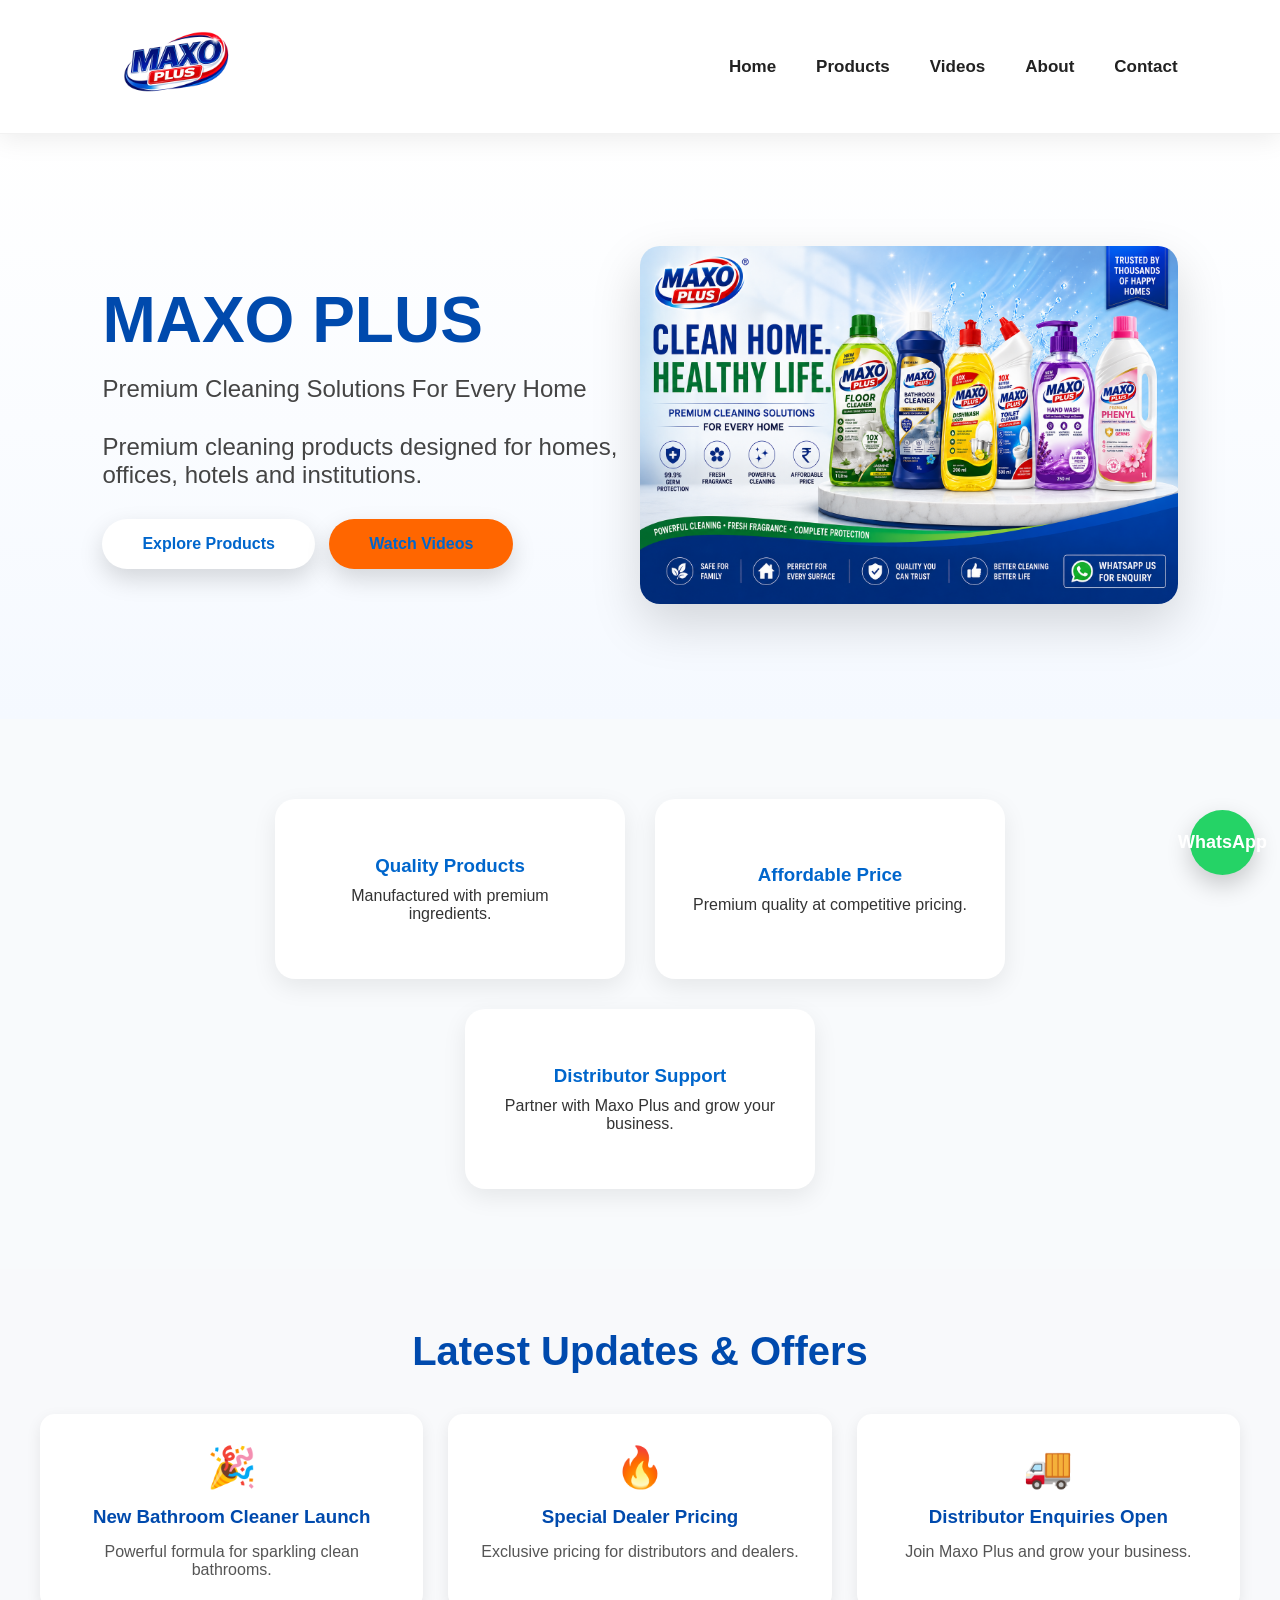
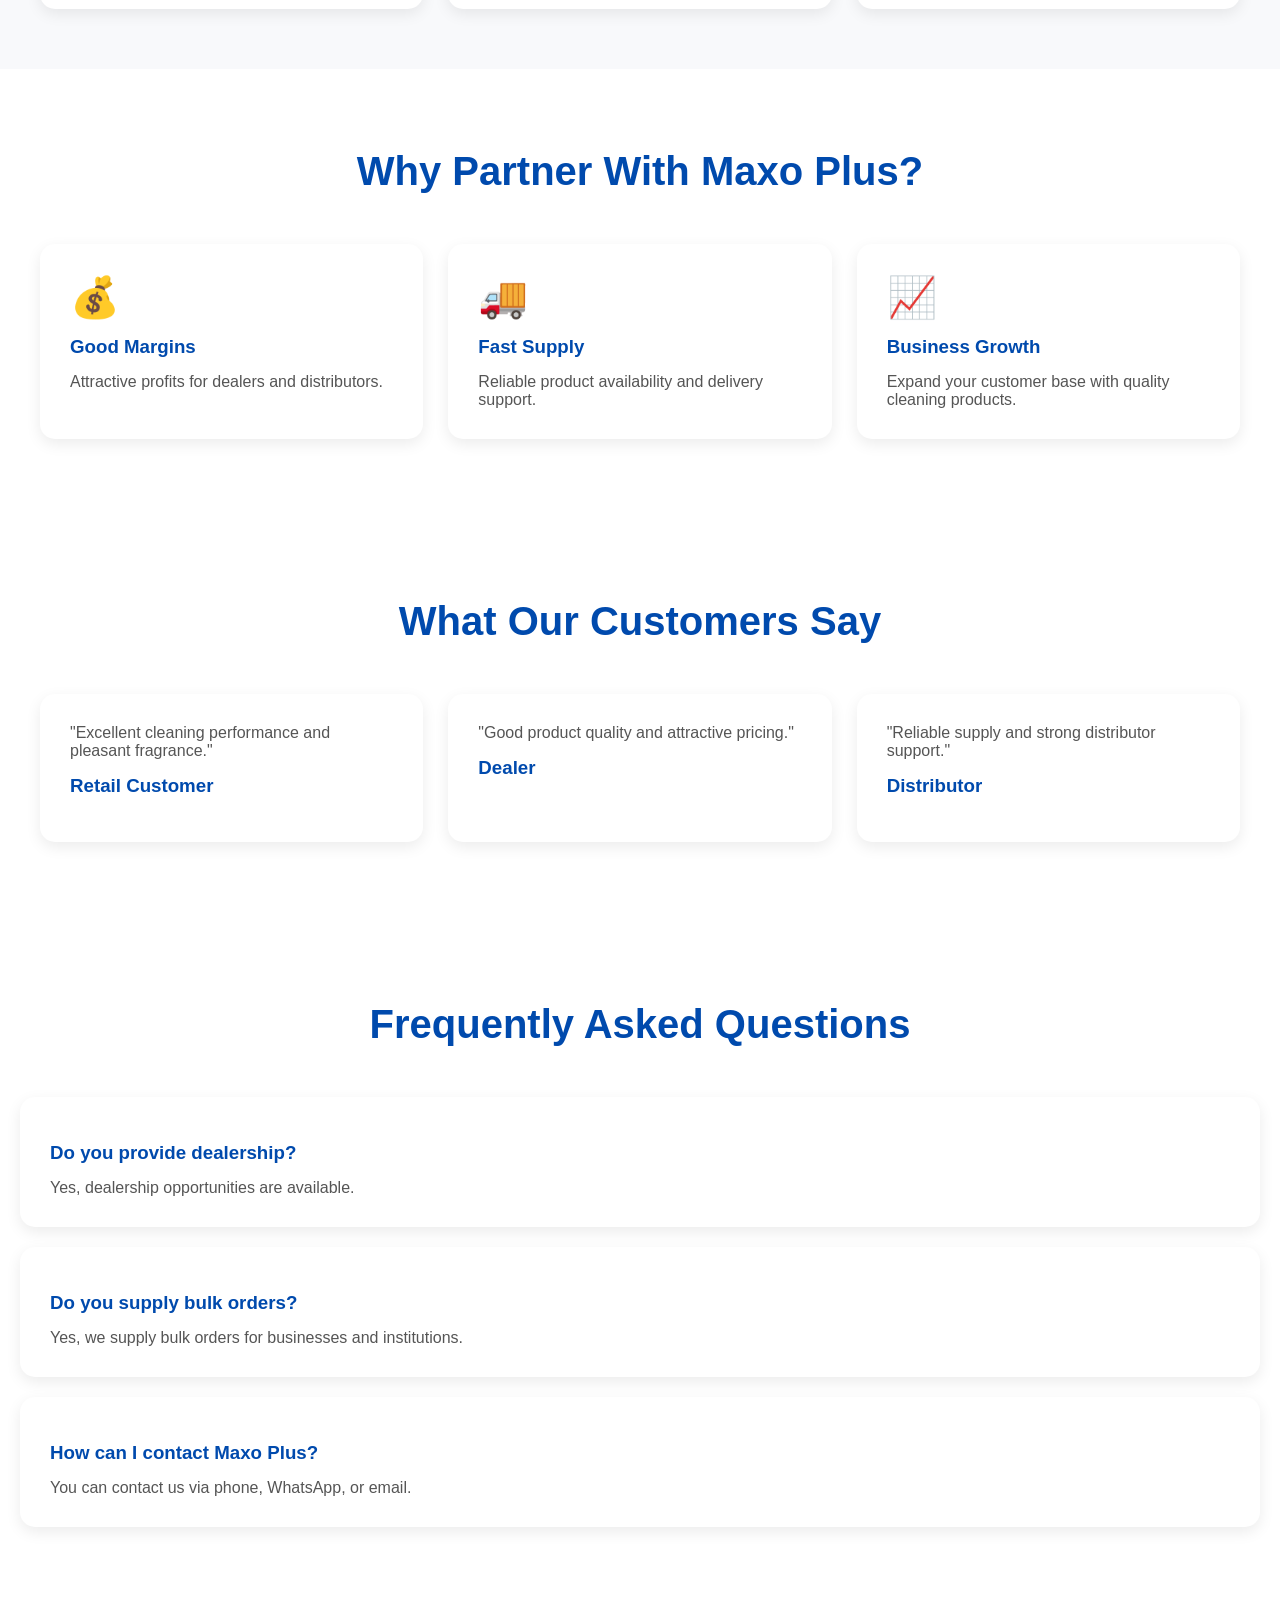
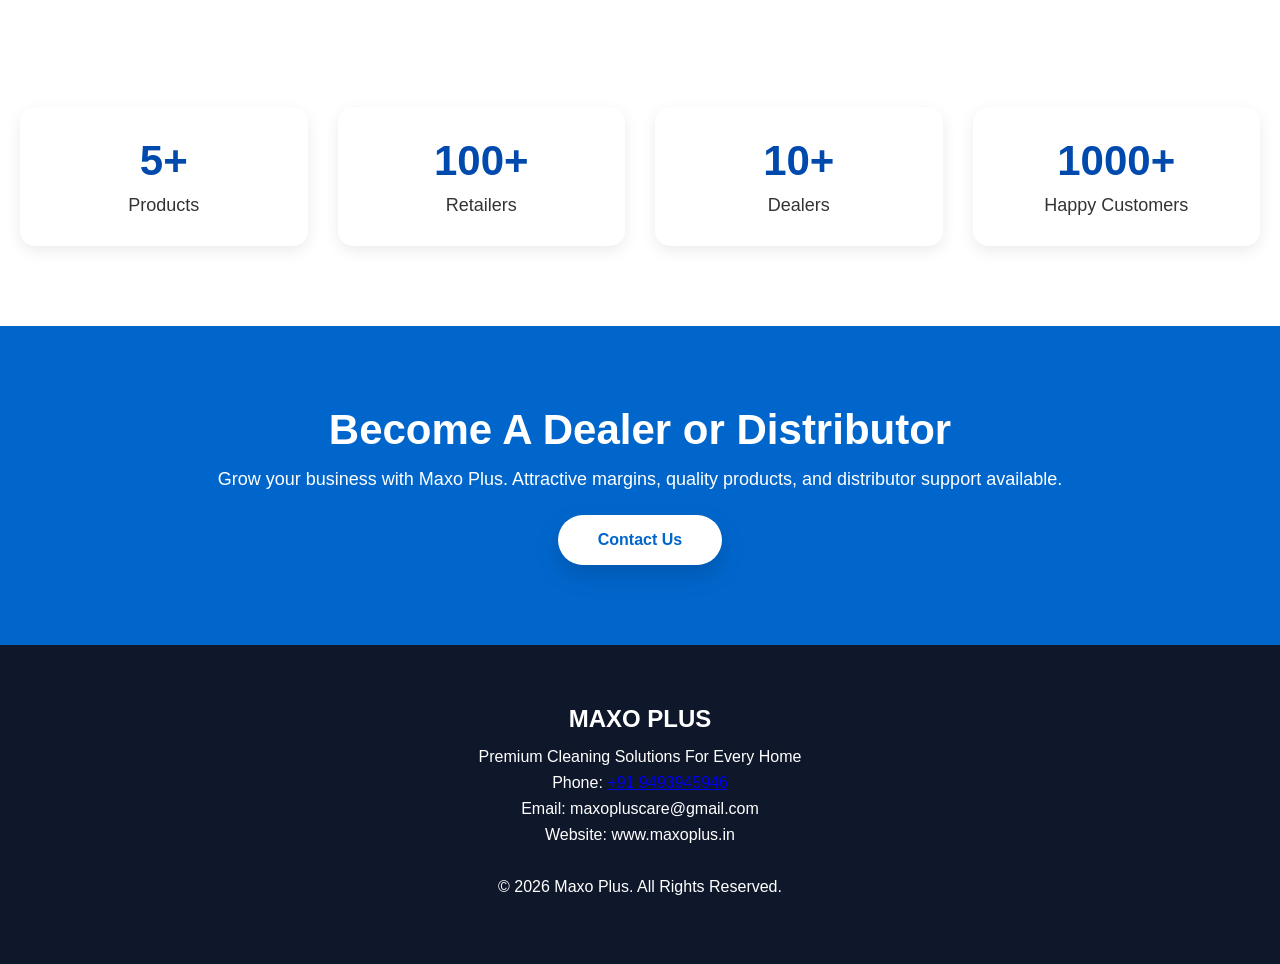
==== index.html @ d77a5df1 "Update index.html" ====
<!DOCTYPE html>

<html lang="en">
<head>

<meta charset="UTF-8">
<meta name="viewport" content="width=device-width, initial-scale=1.0">

<title>Maxo Plus | Premium Cleaning Products in India</title>

<meta name="description" content="Maxo Plus manufactures premium Toilet Cleaner, Floor Cleaner, Bathroom Cleaner, Dishwash Gel, Hand Wash and Phenyl for homes, hotels, hospitals and businesses.">

<meta name="keywords" content="Maxo Plus, Toilet Cleaner, Floor Cleaner, Bathroom Cleaner, Dishwash Gel, Hand Wash, Phenyl, Cleaning Products India">

<meta name="robots" content="index, follow">

<link rel="canonical" href="https://www.maxoplus.in/">

<link rel="icon" type="image/png" href="images/maxoplus.png">

<meta property="og:type" content="website">
<meta property="og:title" content="Maxo Plus | Premium Cleaning Products">
<meta property="og:description" content="Premium Toilet Cleaner, Floor Cleaner, Bathroom Cleaner, Dishwash Gel, Hand Wash and Phenyl.">
<meta property="og:url" content="https://www.maxoplus.in/">
<meta property="og:image" content="https://www.maxoplus.in/images/maxoplus-og.jpg">
<meta property="og:site_name" content="Maxo Plus">

<meta name="twitter:card" content="summary_large_image">
<meta name="twitter:title" content="Maxo Plus | Premium Cleaning Products">
<meta name="twitter:description" content="Premium Cleaning Solutions for Every Home.">
<meta name="twitter:image" content="https://www.maxoplus.in/images/maxoplus-og.jpg">

<link rel="stylesheet" href="css/style.css">
<link rel="stylesheet" href="css/video-style.css?v=1">

</head>

<body>

<nav>

<div class="logo">
<img src="images/maxoplus.png" alt="Maxo Plus">
</div>

<div class="menu-toggle">
☰
</div>

<ul class="nav-links">
<li><a href="index.html">Home</a></li>
<li><a href="products.html">Products</a></li>
<li><a href="videos.html">Videos</a></li>
<li><a href="about.html">About</a></li>
<li><a href="contact.html">Contact</a></li>
</ul>

</nav>

<section class="hero">


<div class="hero-left"><h1>
MAXO PLUS
</h1>

<p class="tagline">
Premium Cleaning Solutions For Every Home
</p>
    <p>
        Premium cleaning products designed for homes,
        offices, hotels and institutions.
    </p>

   <a href="products.html" class="btn">

    Explore Products

</a>



<a href="videos.html" class="btn">

    Watch Videos

</a>
</div>

<div class="hero-right">

    <a href="products.html">

        <img src="images/newbannerr.png" alt="Maxo Plus Products">

    </a>

</div>


</section>

<section class="trust">


<div class="trust-box">
    <h3>Quality Products</h3>
    <p>Manufactured with premium ingredients.</p>
</div>

<div class="trust-box">
    <h3>Affordable Price</h3>
    <p>Premium quality at competitive pricing.</p>
</div>

<div class="trust-box">
    <h3>Distributor Support</h3>
    <p>Partner with Maxo Plus and grow your business.</p>
</div>
</section>
  <section class="offers">

 <h2>
  <a href="contact.html">
    Latest Updates & Offers
  </a>
</h2>

 <div class="offers-grid" id="offers-container">

</div>

</section>
    <section class="benefits">

 <h2 style="text-align:center; color:#004aad; font-size:40px;">
Why Partner With Maxo Plus?
</h2>

  <div class="offers-grid" id="benefits-container">
  </div>

</section>
    <section class="testimonials">

<h2 style="text-align:center; color:#004aad; font-size:40px;">
What Our Customers Say
</h2>

<div class="offers-grid">

<div class="offer-box">
<p>
"Excellent cleaning performance and pleasant fragrance."
</p>
<h3>Retail Customer</h3>
</div>

<div class="offer-box">
<p>
"Good product quality and attractive pricing."
</p>
<h3>Dealer</h3>
</div>

<div class="offer-box">
<p>
"Reliable supply and strong distributor support."
</p>
<h3>Distributor</h3>
</div>

</div>

</section>
    <section class="faq">

<h2 style="text-align:center; color:#004aad;">
Frequently Asked Questions
</h2>

<div class="offer-box">
<h3>Do you provide dealership?</h3>
<p>Yes, dealership opportunities are available.</p>
</div>

<div class="offer-box">
<h3>Do you supply bulk orders?</h3>
<p>Yes, we supply bulk orders for businesses and institutions.</p>
</div>

<div class="offer-box">
<h3>How can I contact Maxo Plus?</h3>
<p>You can contact us via phone, WhatsApp, or email.</p>
</div>

</section>
    <section class="stats">

<div class="stat-box">
<h2>5+</h2>
<p>Products</p>
</div>

<div class="stat-box">
<h2>100+</h2>
<p>Retailers</p>
</div>

<div class="stat-box">
<h2>10+</h2>
<p>Dealers</p>
</div>

<div class="stat-box">
<h2>1000+</h2>
<p>Happy Customers</p>
</div>

</section>
<section class="contact-strip">

<h2>Become A Dealer or Distributor</h2>

<p>
    Grow your business with Maxo Plus. Attractive margins, quality products, and distributor support available.
</p>

<a href="https://wa.me/919493945946?text=Hello%20Maxo%20Plus,%20I%20am%20interested%20in%20becoming%20a%20dealer%20or%20distributor." class="btn">
    Contact Us
</a>
</section>
<a href="https://wa.me/919493945946" class="whatsapp">
WhatsApp
</a>

<footer>


<h2>MAXO PLUS</h2>

<p>Premium Cleaning Solutions For Every Home</p>
<p>
  Phone:
  <a href="tel:+919493945946">
    +91 9493945946
  </a>
</p>

<p>Email: maxopluscare@gmail.com</p>

<p>Website: www.maxoplus.in</p>

<br>

<p>&copy; 2026 Maxo Plus. All Rights Reserved.</p>


</footer>
<script>
fetch('offers.json')
  .then(res => res.json())
  .then(offers => {

    const container =
      document.getElementById('offers-container');

    offers.forEach(item => {

      container.innerHTML += `
        <div class="offer-box">
          <span>${item.icon}</span>
          <h3>${item.title}</h3>
          <p>${item.description}</p>
        </div>
      `;

    });

  });
fetch('benefits.json')
  .then(res => res.json())
  .then(benefits => {

    const container =
      document.getElementById('benefits-container');

    benefits.forEach(item => {

      container.innerHTML += `
        <div class="offer-box">
          <span>${item.icon}</span>
          <h3>${item.title}</h3>
          <p>${item.description}</p>
        </div>
      `;

    });

  });

</script>
    <script>

const menuToggle =
document.querySelector('.menu-toggle');

const navLinks =
document.querySelector('.nav-links');

menuToggle.addEventListener('click', () => {

navLinks.classList.toggle('active');

if(navLinks.classList.contains('active')){
menuToggle.innerHTML = "✕";
}else{
menuToggle.innerHTML = "☰";
}

});

</script>
</body>
</html>
---- css/style.css ----
*{
margin:0;
padding:0;
box-sizing:border-box;
font-family:Arial,sans-serif;
}

html{
scroll-behavior:smooth;
}
body{
    background:#ffffff;
    color:#333;
    overflow-x:hidden;
}
nav{
display:flex;
justify-content:space-between;
align-items:center;
padding:18px 8%;
background:rgba(255,255,255,.95);
backdrop-filter:blur(12px);
box-shadow:0 5px 25px rgba(0,0,0,.08);
position:sticky;
top:0;
z-index:1000;
border-bottom:1px solid rgba(0,0,0,.05);
}
.logo img{
width:140px;
height:auto;
transition:.3s;
}

.logo img:hover{
transform:scale(1.05);
}
.logo{
margin-right:auto;
}
nav ul{
display:flex;
gap:40px;
list-style:none;
}
.menu-toggle{
display:none;
font-size:30px;
cursor:pointer;
font-weight:bold;
z-index:9999;
position:relative;
}
@media(max-width:768px){

nav{
flex-direction:row;
justify-content:space-between;
align-items:center;
}

.menu-toggle{
display:block;
margin-left:auto;
}

.nav-links{
display:none;
position:absolute;
top:80px;
left:0;
width:100%;
background:white;
flex-direction:column;
padding:20px 0;
box-shadow:0 10px 20px rgba(0,0,0,.1);
}

.nav-links.active{
display:flex;
}

.nav-links li{
text-align:center;
padding:10px 0;
}

}

nav a{
text-decoration:none;
color:#222;
font-weight:700;
font-size:17px;
transition:.3s;
position:relative;
}

nav a:hover{
color:#0066cc;
}
nav a::after{
content:"";
position:absolute;
left:0;
bottom:-6px;
width:0;
height:3px;
background:#0066cc;
transition:.3s;
border-radius:10px;
}

nav a:hover::after{
width:100%;
}
.hero .btn:last-child{

    background:#ff6600;

    margin-left:10px;

}



.hero .btn:last-child:hover{

    background:#e65c00;

}
.hero{
min-height:65vh;
display:flex;
align-items:center;
justify-content:space-between;
padding:50px 8%;
background:linear-gradient(
180deg,
#ffffff 0%,
#f5f9ff 100%
);
color:#222;
}

.hero-left{
width:50%;
}

.hero-left h1{
font-size:64px;
line-height:1.1;
margin-bottom:20px;
color:#004aad;
}

.hero-left p{
font-size:24px;
margin-bottom:30px;
max-width:600px;
color:#444;
}

.hero-right{
width:50%;
display:flex;
justify-content:center;
}

.hero-right img{
max-width:700px;
width:100%;
height:auto;
border-radius:20px;
box-shadow:0 20px 50px rgba(0,0,0,.15);
}

.btn{
display:inline-block;
padding:16px 40px;
background:white;
color:#0066cc;
text-decoration:none;
border-radius:50px;
font-weight:700;
transition:.3s;
box-shadow:0 10px 25px rgba(0,0,0,.15);
}

.btn:hover{
transform:translateY(-4px);
}
.page-banner{
padding:100px 20px;
text-align:center;
background:linear-gradient(135deg,#0066cc,#00b894);
color:white;
}

.page-banner h1{
font-size:60px;
margin-bottom:15px;
}

.page-banner p{
font-size:22px;
}

.trust{
padding:80px 8%;
display:flex;
justify-content:center;
gap:30px;
flex-wrap:wrap;
background:#f8fafc;
}

.trust-box{
width:350px;
min-height:180px;
background:white;
padding:35px;
border-radius:20px;
text-align:center;
display:flex;
flex-direction:column;
justify-content:center;
box-shadow:0 8px 25px rgba(0,0,0,.08);
transition:.3s;
}

.trust-box:hover{
transform:translateY(-8px);
}

.trust-box h3{
color:#0066cc;
margin-bottom:10px;
}
.offers{
    padding:60px 20px;
    text-align:center;
    background:#f8f9fb;
}

.offers h2{
    font-size:40px;
    color:#004aad;
    margin-bottom:40px;
}

.offers-grid{
    display:grid;
    grid-template-columns:repeat(auto-fit,minmax(250px,1fr));
    gap:25px;
    max-width:1200px;
    margin:auto;
}
.offers h2 a{

    color:#004aad;

    text-decoration:none;

}



.offers h2 a:hover{

    text-decoration:underline;

}
.offer-box{
    background:#fff;
    padding:30px;
    border-radius:15px;
    box-shadow:0 5px 15px rgba(0,0,0,.08);
    transition:.3s;
}

.offer-box:hover{
    transform:translateY(-5px);
}

.offer-box span{
    font-size:40px;
}

.offer-box h3{
    color:#004aad;
    margin:15px 0;
}

.offer-box p{
    color:#555;
}
.benefits{
    padding:80px 20px;
}
.benefits h2{
    margin-bottom:50px;
}
.testimonials{
    padding-top:80px;
    padding-bottom:80px;
}
.testimonials h2{
    margin-bottom:50px;
}
.faq{
    padding:80px 20px;
}

.faq .offer-box{
    margin-bottom:20px;
}
.faq h2{
    font-size:40px;
    color:#004aad;
    text-align:center;
    margin-bottom:50px;
}
.stats{
    padding:80px 20px;
    display:grid;
    grid-template-columns:repeat(auto-fit,minmax(200px,1fr));
    gap:30px;
    text-align:center;
}

.stat-box{
    background:#fff;
    padding:30px;
    border-radius:15px;
    box-shadow:0 5px 15px rgba(0,0,0,.08);
}

.stat-box h2{
    color:#004aad;
    font-size:42px;
    margin-bottom:10px;
}

.stat-box p{
    font-size:18px;
}
.products{
    padding:100px 8%;
    background:white;
}

.products h2{
    text-align:center;
    font-size:42px;
    margin-bottom:50px;
    color:#0066cc;
}

.product-grid{
    display:grid;
    grid-template-columns:repeat(auto-fit,minmax(280px,1fr));
    gap:30px;
}

.product-card{
    background:white;
    padding:25px;
    border-radius:20px;
    box-shadow:0 8px 25px rgba(0,0,0,.08);
    text-align:center;
    display:flex;
    flex-direction:column;
    justify-content:space-between;
    transition:.3s;
    min-height:560px;
}

.product-card:hover{
    transform:translateY(-8px);
    box-shadow:0 15px 35px rgba(0,0,0,.15);
}

.product-card img{
    width:100%;
    height:220px;
    object-fit:contain;
    padding:15px;
}

.product-card h3{
    margin-top:15px;
    margin-bottom:15px;
    color:#0066cc;
    font-size:32px;
}

.product-card p{
    line-height:1.6;
    min-height:100px;
    margin-bottom:25px;
    font-size:18px;
    color:#333;
}

.product-card .btn{
    margin-top:auto;
}

.about-section{
padding:80px 8%;
display:grid;
grid-template-columns:repeat(auto-fit,minmax(300px,1fr));
gap:30px;
}

.about-box{
background:white;
padding:30px;
border-radius:20px;
box-shadow:0 8px 25px rgba(0,0,0,.08);
}

.contact-section{
padding:80px 8%;
display:grid;
grid-template-columns:repeat(auto-fit,minmax(300px,1fr));
gap:30px;
}

.contact-card{
background:white;
padding:40px 30px;
border-radius:20px;
text-align:center;
box-shadow:0 10px 30px rgba(0,0,0,.08);
}

.contact-card h3{
font-size:28px;
color:#0066cc;
margin-bottom:15px;
}

.contact-link{
display:block;
font-size:24px;
font-weight:700;
color:#111827;
text-decoration:none;
margin-bottom:10px;
}

.contact-link:hover{
color:#0066cc;
}

.contact-card p{
color:#666;
}

.contact-strip{
padding:80px 20px;
text-align:center;
background:#0066cc;
color:white;
}

.contact-strip h2{
font-size:42px;
margin-bottom:15px;
}

.contact-strip p{
font-size:18px;
margin-bottom:25px;
}

.contact-strip .btn{
background:white;
color:#0066cc;
}

.whatsapp{
position:fixed;
right:25px;
bottom:25px;
width:65px;
height:65px;
background:#25D366;
border-radius:50%;
display:flex;
align-items:center;
justify-content:center;
font-size:18px;
font-weight:bold;
color:white;
text-decoration:none;
z-index:9999;
box-shadow:0 10px 25px rgba(0,0,0,.2);
}

.contact-form-section{
max-width:900px;
margin:80px auto;
padding:50px;
background:#ffffff;
border-radius:20px;
box-shadow:0 10px 30px rgba(0,0,0,.08);
}

.contact-form-section h2{
text-align:center;
color:#0066cc;
margin-bottom:30px;
font-size:36px;
}

.contact-form-section form{
display:flex;
flex-direction:column;
gap:15px;
}

.contact-form-section input,
.contact-form-section select,
.contact-form-section textarea{
padding:15px;
border:1px solid #d1d5db;
border-radius:10px;
font-size:16px;
width:100%;
}

.contact-form-section button{
border:none;
cursor:pointer;
width:fit-content;
align-self:center;
}

footer{
    width:100%;
    background:#0f172a;
    color:white;
    text-align:center;
    padding:60px 20px;
    clear:both;
}

footer h2{
margin-bottom:15px;
}

footer p{
margin:8px 0;
}

@media(max-width:900px){

nav{
flex-direction:column;
gap:10px;
padding:15px;
}

.logo img{
width:100px;
}

nav ul{
flex-wrap:wrap;
justify-content:center;
gap:12px;
}

nav a{
font-size:14px;
}

.hero{
flex-direction:column;
text-align:center;
}

.hero-left,
.hero-right{
width:100%;
}

.hero-left h1{
font-size:42px;
}

.hero-left p{
font-size:20px;
}

.page-banner h1{
font-size:42px;
}

.contact-section,
.about-section{
grid-template-columns:1fr;
}

.product-grid{
grid-template-columns:1fr 1fr;
}

}
@media(max-width:900px){

nav{
flex-direction:column;
gap:15px;
}

.hero{
flex-direction:column;
text-align:center;
}

.hero-left,
.hero-right{
width:100%;
}

.hero-left h1{
font-size:42px;
}

.hero-left p{
font-size:20px;
}

.contact-section,
.about-section{
grid-template-columns:1fr;
}

.about-intro{
margin:40px 20px;
padding:35px;
}

.about-intro h2{
font-size:32px;
}

.product-grid{
grid-template-columns:1fr;
}

}

/* ===== ABOUT PAGE ===== */

.about-intro{
max-width:1000px;
margin:60px auto;
padding:50px;
background:#ffffff;
border-radius:20px;
box-shadow:0 10px 30px rgba(0,0,0,.08);
text-align:center;
}
.about-intro h2{
font-size:42px;
color:#0066cc;
margin-bottom:20px;
}
.about-intro p{
font-size:18px;
line-height:1.8;
color:#555;
max-width:850px;
margin:auto;
}
.about-section{
padding:0 8% 80px;
display:grid;
grid-template-columns:repeat(auto-fit,minmax(300px,1fr));
gap:30px;
}

.about-box{
background:#ffffff;
padding:35px;
border-radius:20px;
box-shadow:0 10px 30px rgba(0,0,0,.08);
transition:.3s;
}

.about-box:hover{
transform:translateY(-8px);
}

.about-box h2{
font-size:30px;
color:#0066cc;
margin-bottom:15px;
}

.about-box p{
font-size:17px;
line-height:1.8;
color:#555;
}

@media(max-width:900px){

.about-intro{
margin:40px 20px;
padding:35px;
}

.about-intro h2{
font-size:32px;
}

.about-section{
grid-template-columns:1fr;
}
    
}
---- css/video-style.css ----
.videos-page{
    padding:80px 20px 100px;
    text-align:center;
    background:#f8fafc;
}

.videos-page h1{
    font-size:40px;
    color:#004aad;
    margin-bottom:20px;
    text-align:center;
}
.video-modal{
display:none;
position:fixed;
top:0;
left:0;
width:100%;
height:100%;
background:rgba(0,0,0,.9);
z-index:99999;
}
#popupTitle{
color:white;
text-align:center;
margin-bottom:15px;
font-size:22px;
font-weight:700;
}
.video-modal-content{
position:absolute;
top:50%;
left:50%;
transform:translate(-50%,-50%);
width:90%;
max-width:350px;
max-height:85vh;
}
.video-modal-content video{
width:100%;
max-height:85vh;
object-fit:contain;
border-radius:15px;
}
.video-modal-content video{
width:100%;
border-radius:15px;
}

.close-video{
position:absolute;
right:-10px;
top:-40px;
font-size:40px;
color:white;
cursor:pointer;
}
.video-subtitle{
    max-width:700px;
    margin:0 auto 50px;
    font-size:18px;
    color:#666;
    line-height:1.7;
}

.video-grid{
    display:flex;
    justify-content:center;
    flex-wrap:wrap;
    gap:30px;
    margin-bottom:80px;
}

.video-card{
    width:250px;
    background:#fff;
    padding:14px;
    border-radius:12px;
    box-shadow:0 8px 25px rgba(0,0,0,.12);
}

.video-card video{
    width:100%;
    aspect-ratio:9/16;
    object-fit:contain;
    background:#000;
    border-radius:10px;
}

.video-card:hover{
    transform:translateY(-8px);
    box-shadow:0 20px 40px rgba(0,0,0,.15);
}

.video-wrapper{
    position:relative;
}

.play-icon{
    position:absolute;
    top:50%;
    left:50%;
    transform:translate(-50%,-50%);
    width:70px;
    height:70px;
    background:rgba(255,255,255,.9);
    border-radius:50%;
    display:flex;
    align-items:center;
    justify-content:center;
    font-size:30px;
    color:#004aad;
    pointer-events:none;
}

.video-card h3{
    margin-top:15px;
    color:#004aad;
    font-size:22px;
    font-weight:700;
    text-align:center;
}

@media(max-width:768px){

   .video-grid{
    display:flex;
    flex-direction:column;
    align-items:center;
    gap:20px;
    max-width:100%;
    margin:0 auto;
}
    .videos-page h1{
        font-size:32px;
    }

    .video-subtitle{
        font-size:16px;
    }
}
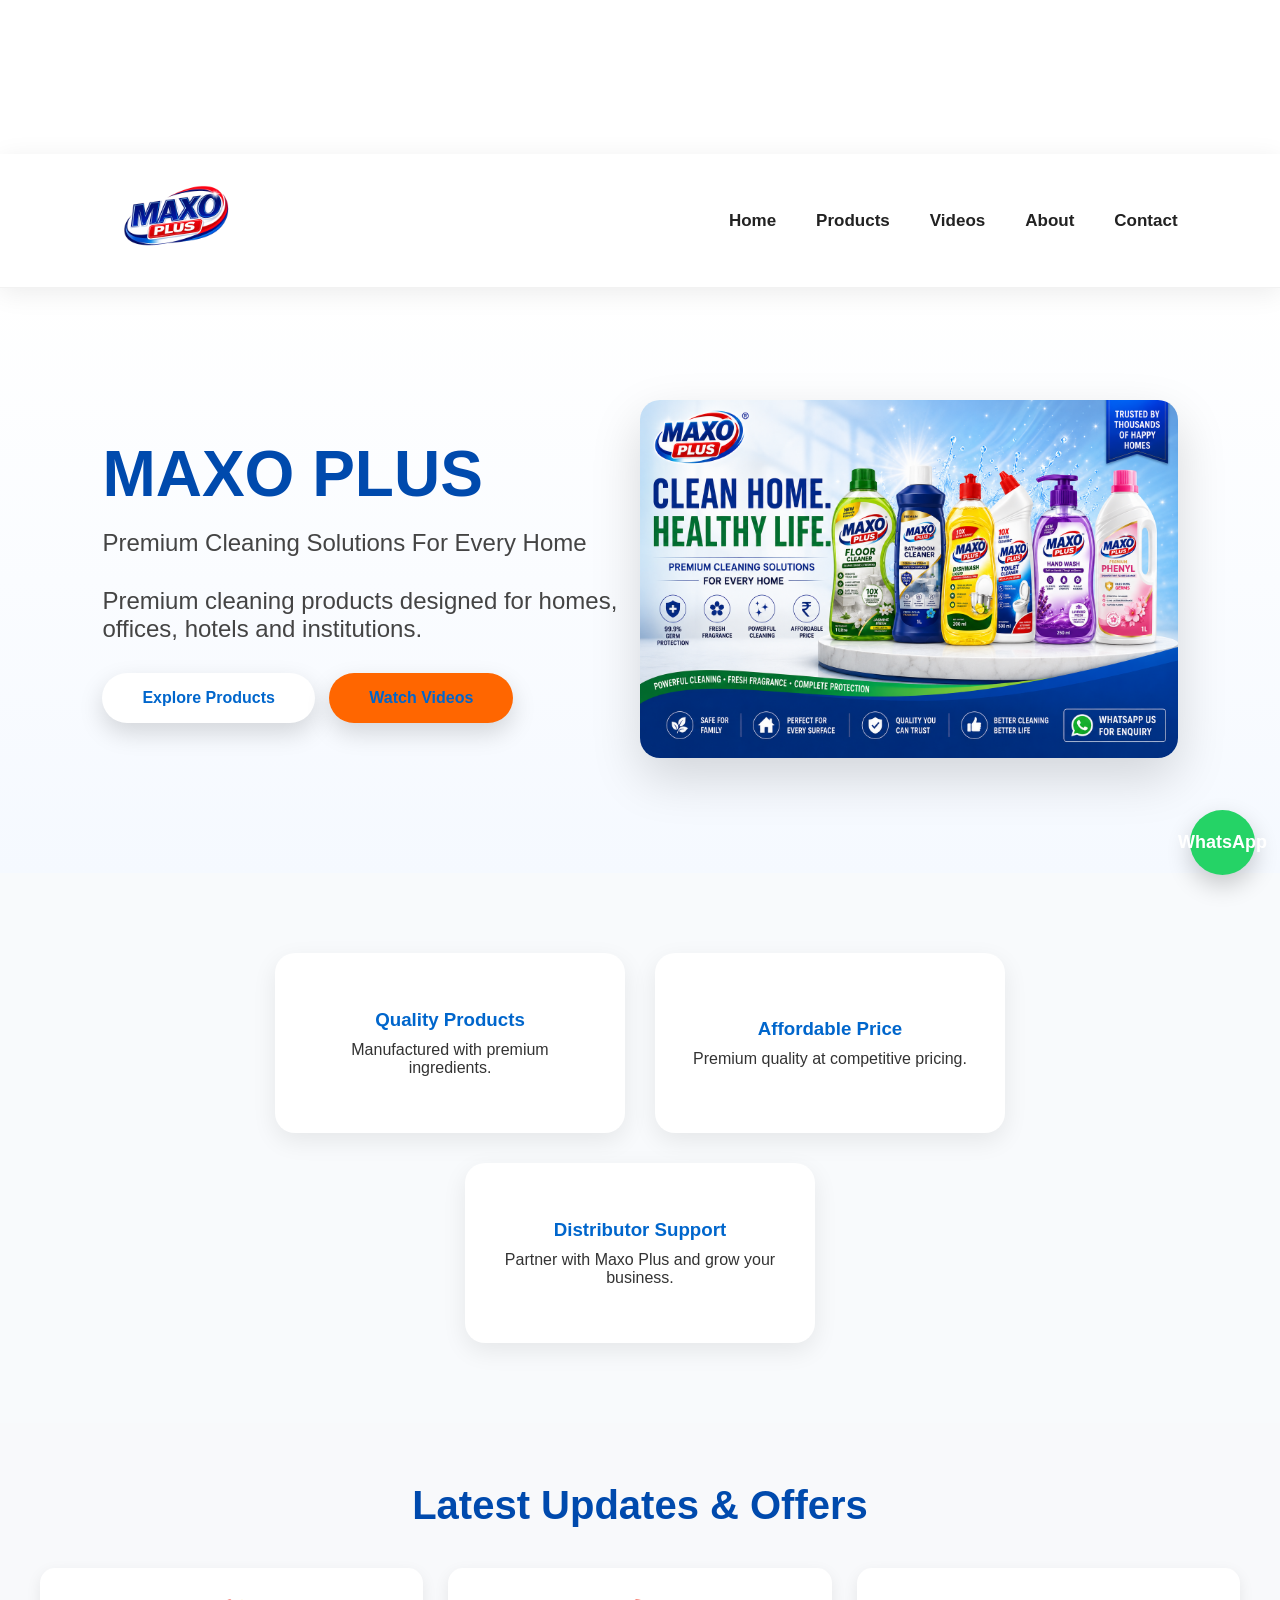
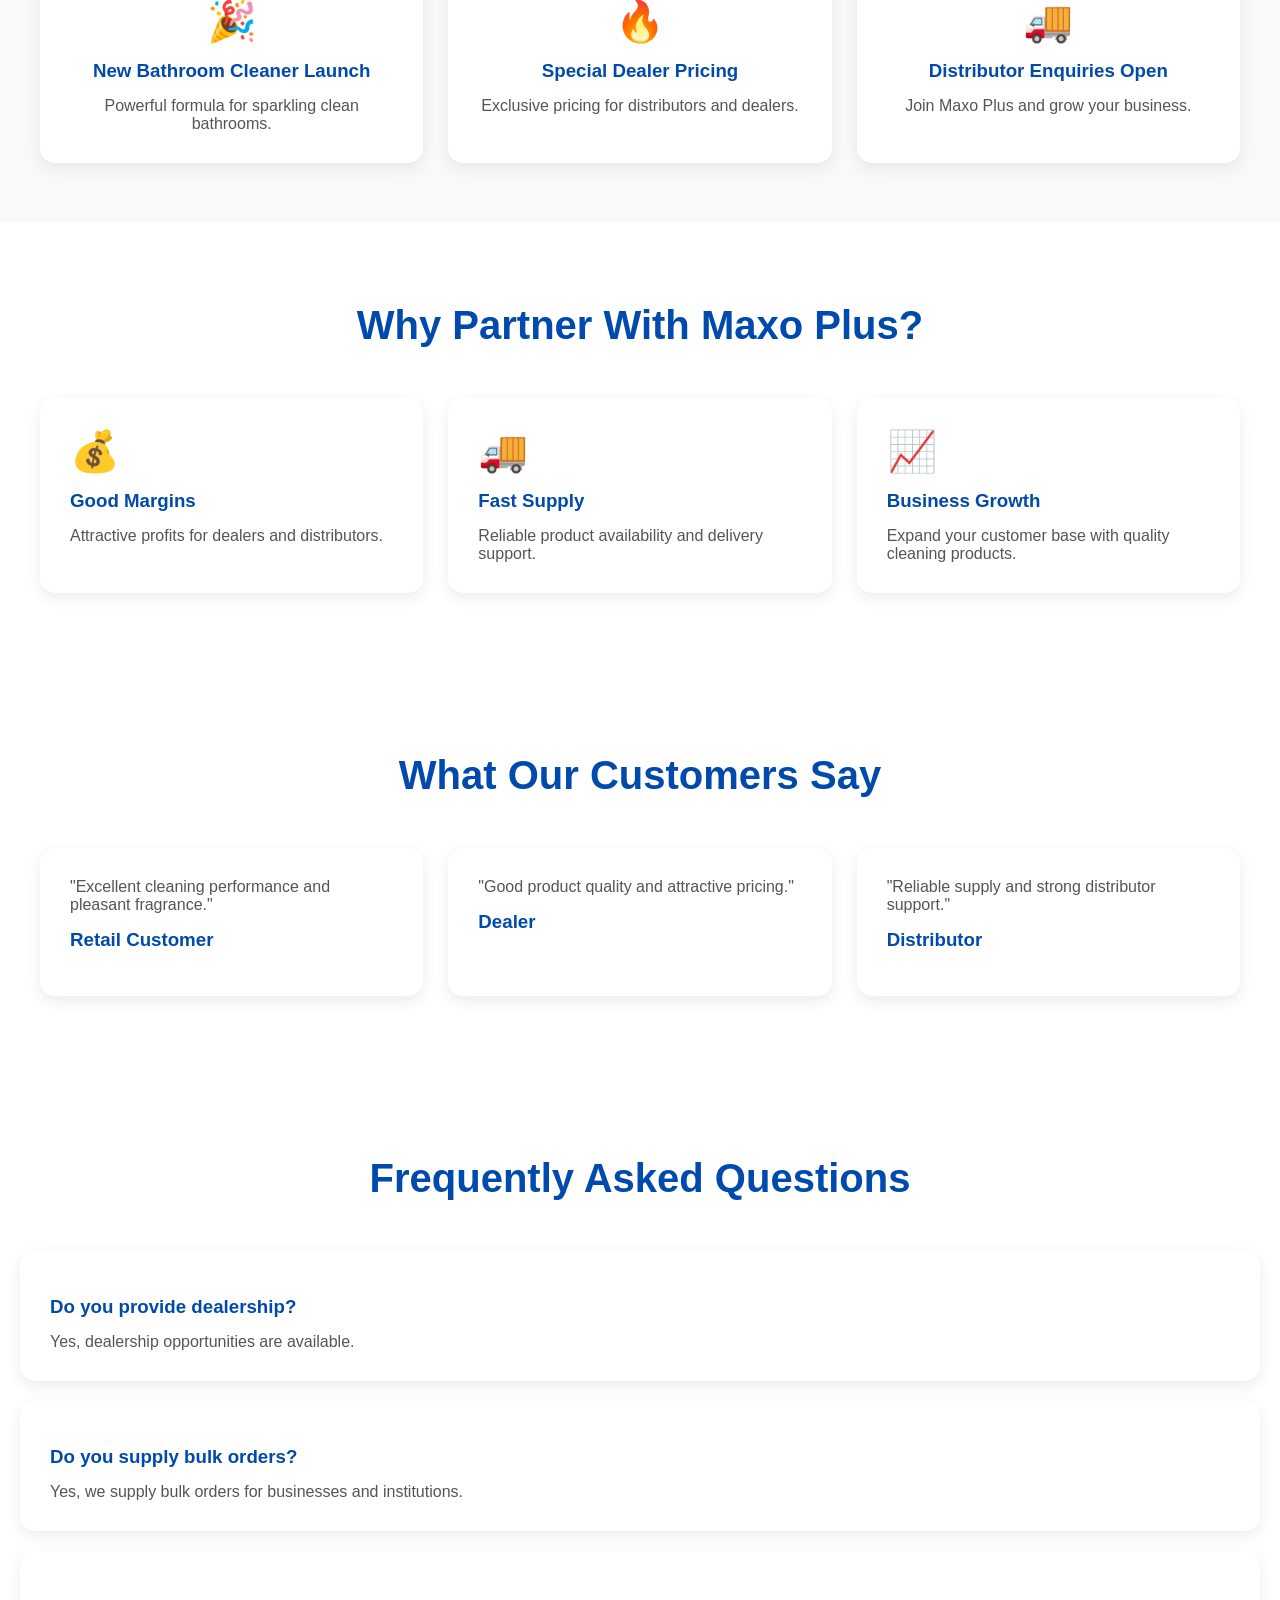
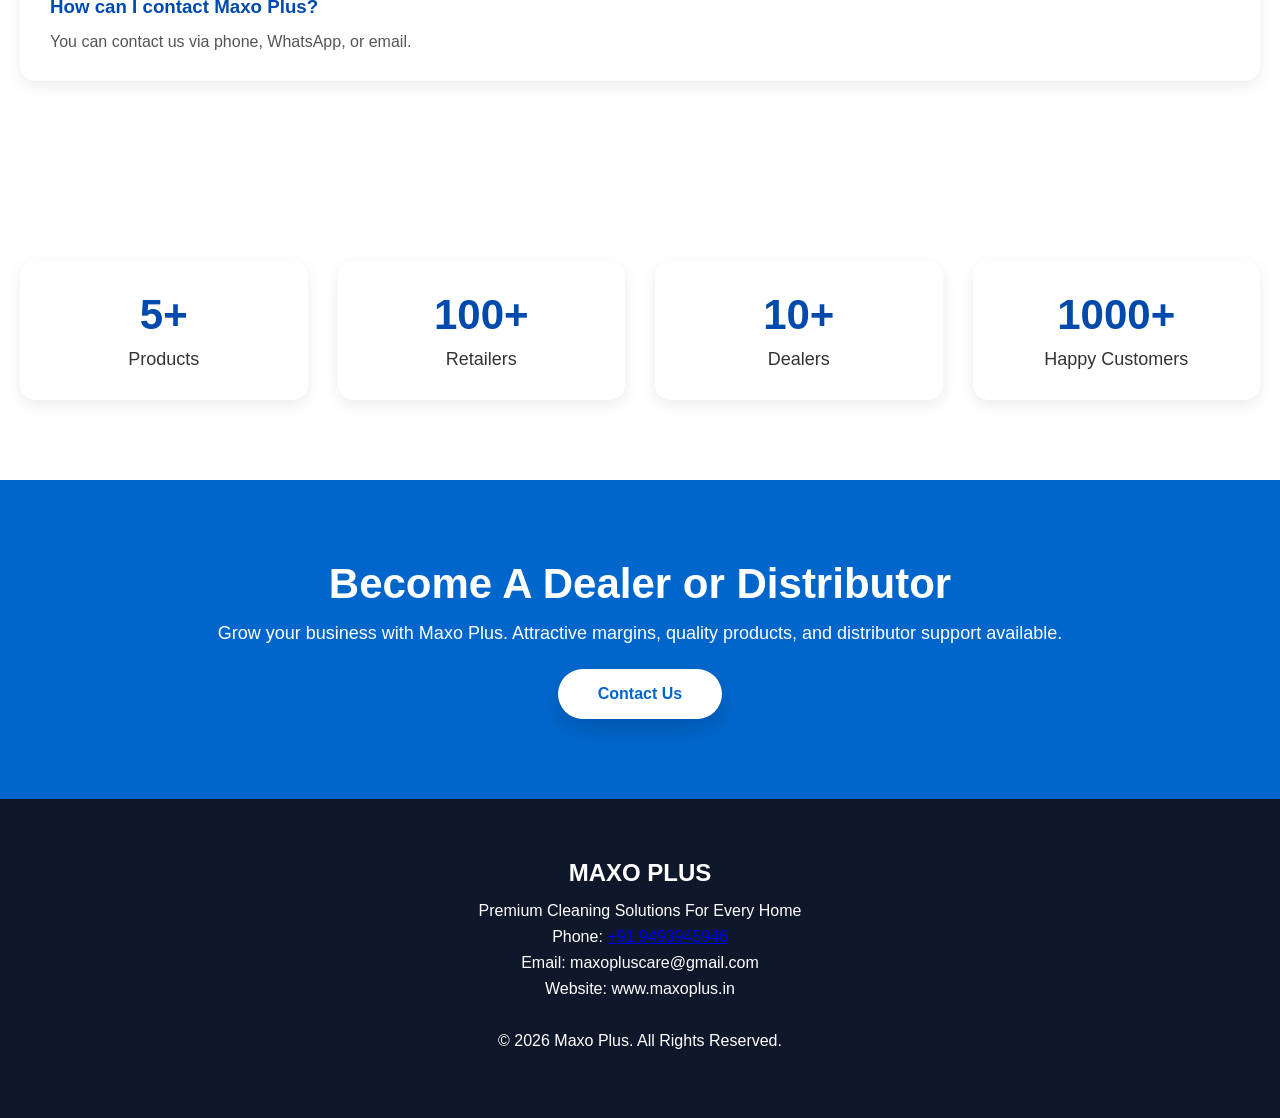
==== commit f03b45f7: "Update index.html" ====
--- a/index.html
+++ b/index.html
@@ -22,7 +22,7 @@
 <meta property="og:title" content="Maxo Plus | Premium Cleaning Products">
 <meta property="og:description" content="Premium Toilet Cleaner, Floor Cleaner, Bathroom Cleaner, Dishwash Gel, Hand Wash and Phenyl.">
 <meta property="og:url" content="https://www.maxoplus.in/">
-<meta property="og:image" content="https://www.maxoplus.in/images/maxoplus-og.jpg">
+<meta property="og:image" content="https://www.maxoplus.in/images/maxoplus-og.png">
 <meta property="og:site_name" content="Maxo Plus">
 
 <meta name="twitter:card" content="summary_large_image">
@@ -36,7 +36,9 @@
 </head>
 
 <body>
-
+<video autoplay muted loop playsinline preload="auto" id="bg-video">
+    <source src="videos/factory.mp4" type="video/mp4">
+</video>
 <nav>
 
 <div class="logo">
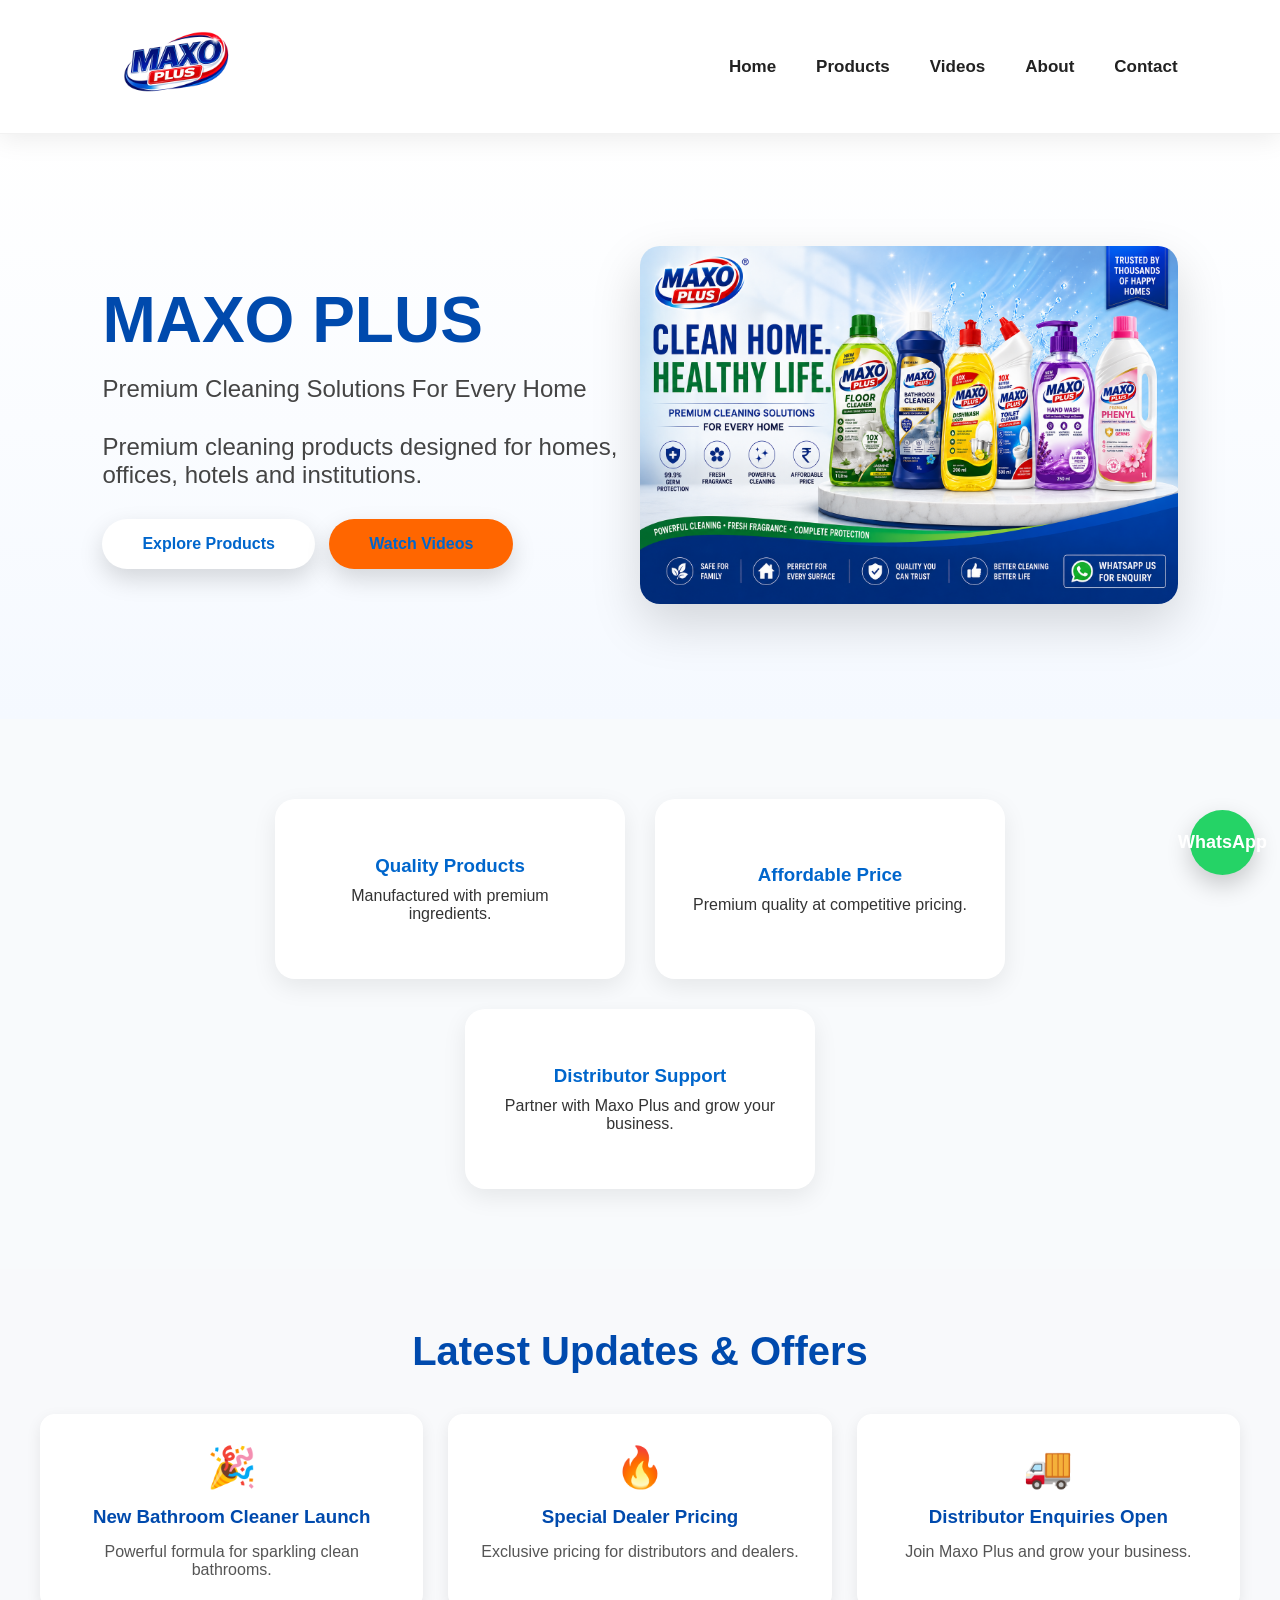
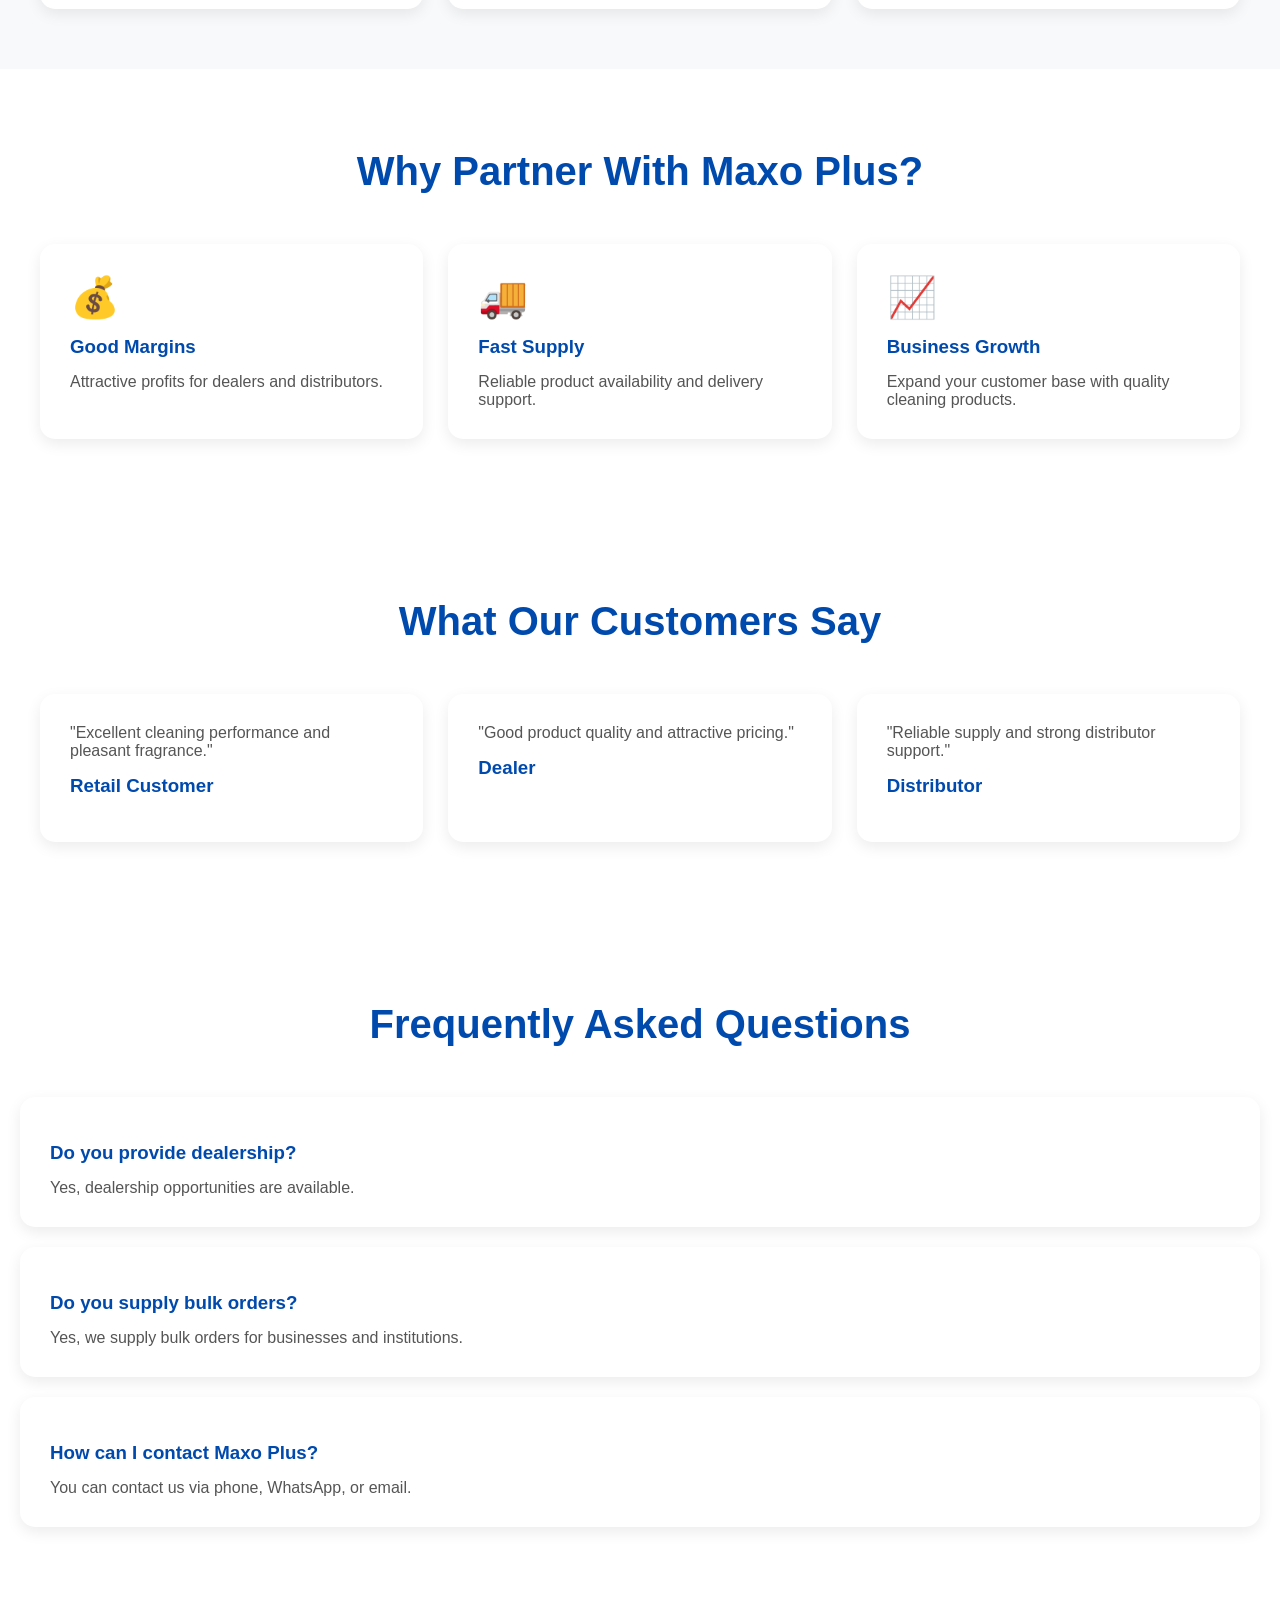
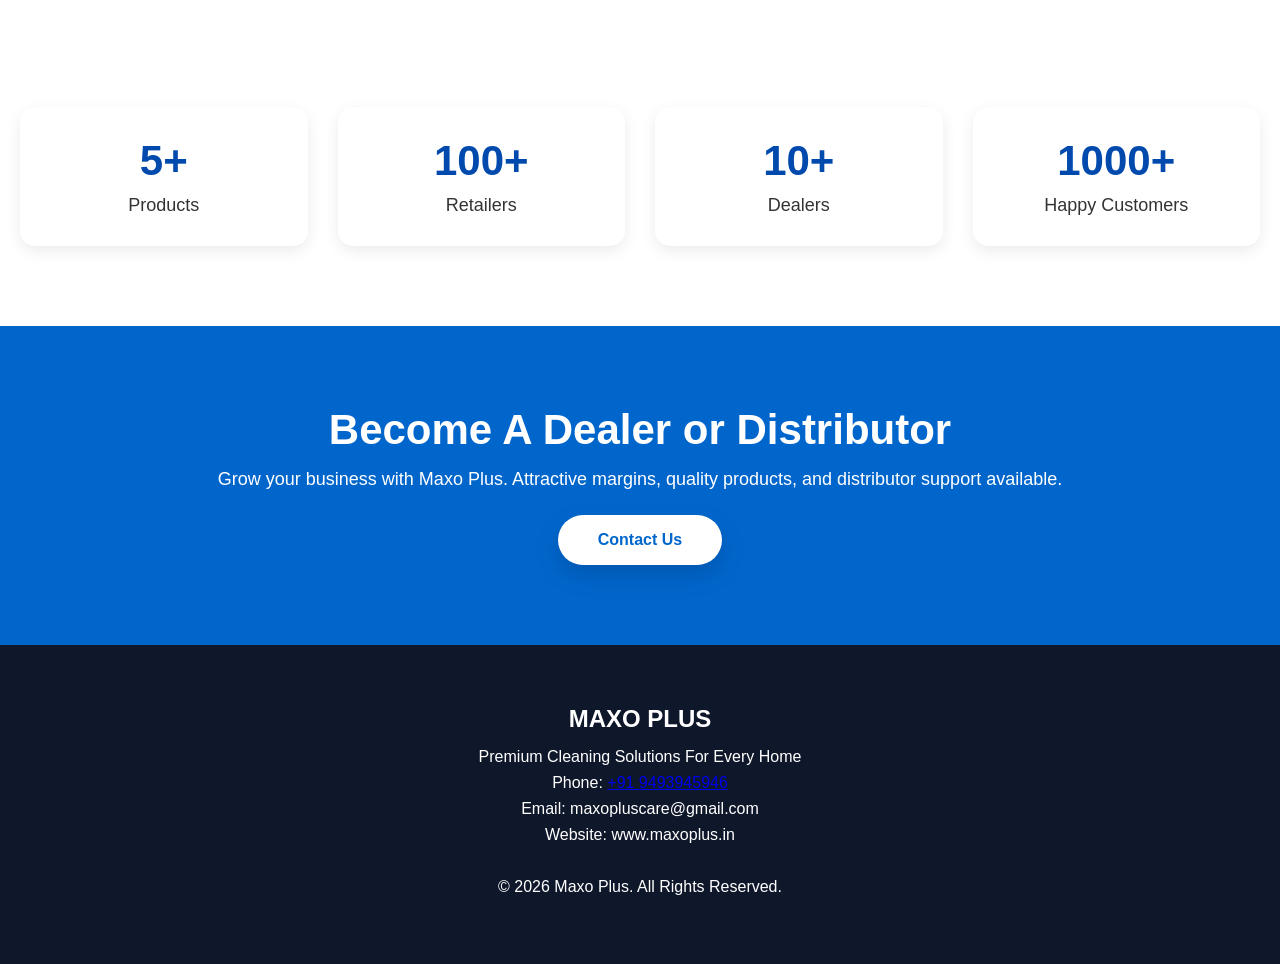
==== commit 4fa4ea9f: "Update index.html" ====
--- a/index.html
+++ b/index.html
@@ -36,9 +36,6 @@
 </head>
 
 <body>
-<video autoplay muted loop playsinline preload="auto" id="bg-video">
-    <source src="videos/factory.mp4" type="video/mp4">
-</video>
 <nav>
 
 <div class="logo">
@@ -58,6 +55,13 @@
 </ul>
 
 </nav>
+<div class="hero-video">
+
+<video autoplay muted loop playsinline id="bg-video">
+    <source src="videos/factory.mp4" type="video/mp4">
+</video>
+    
+</section>
 
 <section class="hero">
 
@@ -101,7 +105,7 @@
 
 
 </section>
-
+</div>
 <section class="trust">
 
 
--- a/css/style.css
+++ b/css/style.css
@@ -12,6 +12,15 @@
     background:#ffffff;
     color:#333;
     overflow-x:hidden;
+}
+#bg-video{
+    position: fixed;
+    top: 0;
+    left: 0;
+    width: 100%;
+    height: 100%;
+    object-fit: cover;
+    z-index: -1;
 }
 nav{
 display:flex;
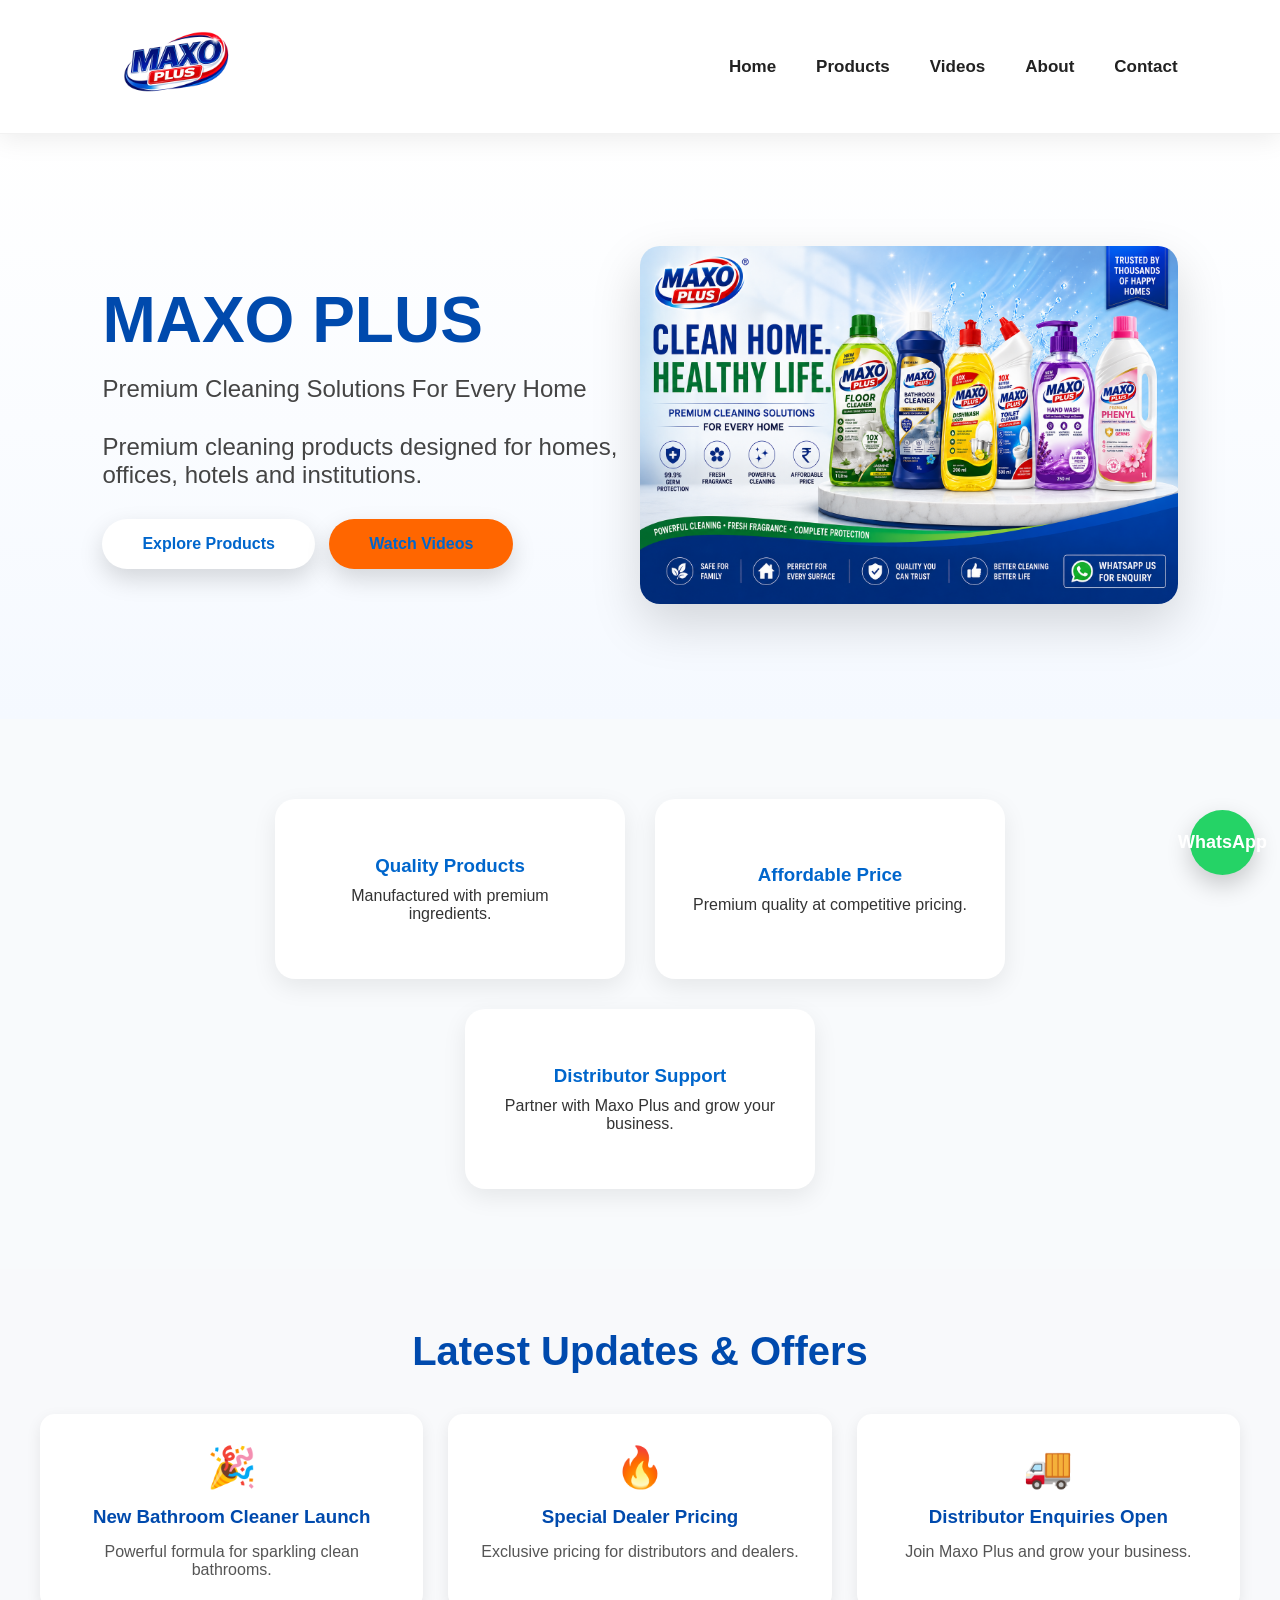
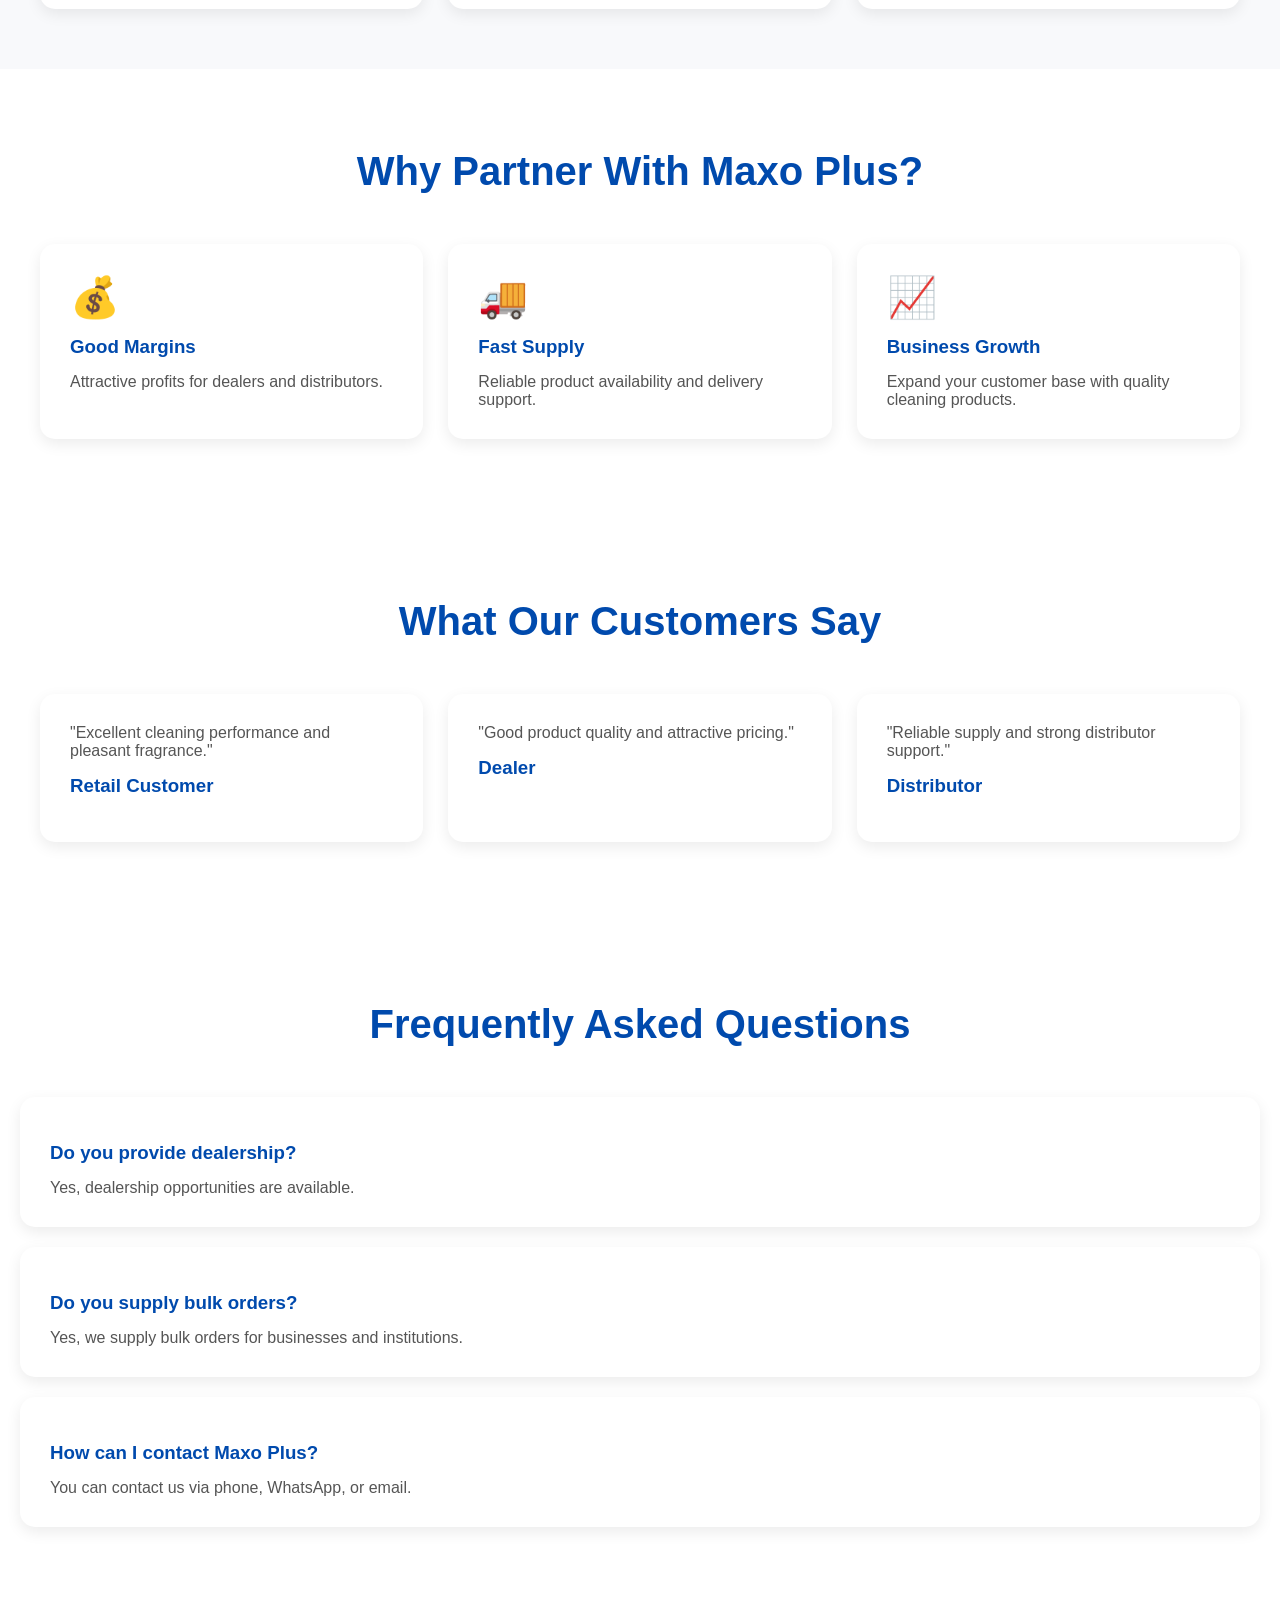
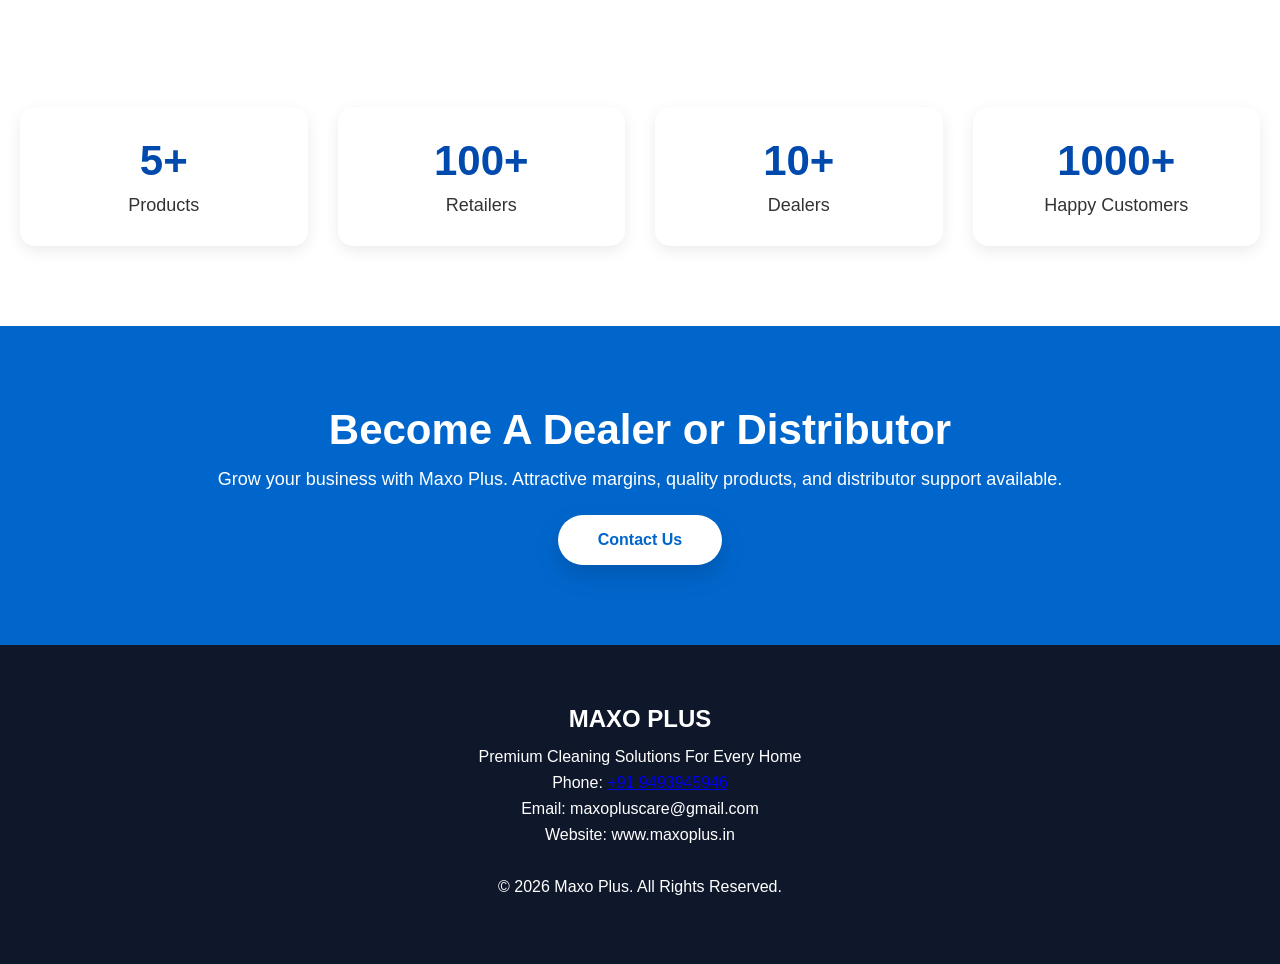
==== commit 3ff947ea: "Update index.html" ====
--- a/index.html
+++ b/index.html
@@ -60,8 +60,6 @@
 <video autoplay muted loop playsinline id="bg-video">
     <source src="videos/factory.mp4" type="video/mp4">
 </video>
-    
-</section>
 
 <section class="hero">
 
--- a/css/style.css
+++ b/css/style.css
@@ -21,6 +21,25 @@
     height: 100%;
     object-fit: cover;
     z-index: -1;
+}
+.hero-video{
+    position:relative;
+    overflow:hidden;
+}
+
+#bg-video{
+    position:absolute;
+    top:0;
+    left:0;
+    width:100%;
+    height:100%;
+    object-fit:cover;
+    z-index:0;
+}
+
+.hero{
+    position:relative;
+    z-index:1;
 }
 nav{
 display:flex;
